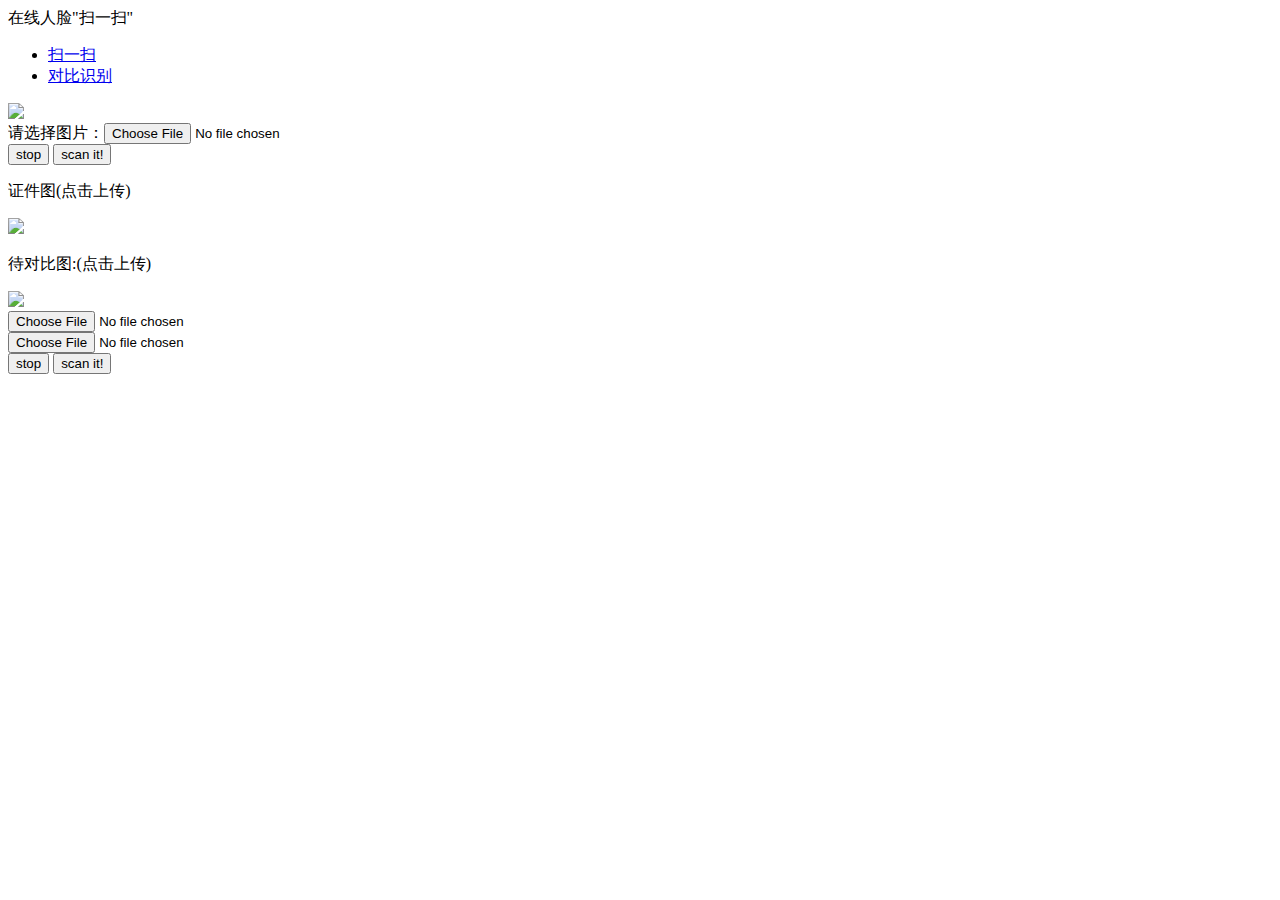
==== sweepFaceOL/src/main/webapp/index.html @ 7f2aeca6 "111" ====
<!DOCTYPE html>
<html>

<head>
    <title>sweep face online</title>
    <!--<link href="/sweepFaceOL/view/css/style.css" rel='stylesheet' type='text/css' />-->
    <!--<meta name="viewport" content="width=device-width, initial-scale=1">-->
    <meta http-equiv="Content-Type" content="text/html; charset=utf-8" />
    <meta http-equiv="X-UA-Compatible" content="IE=edge,chrome=1" />
    <meta name="viewport" content="width=device-width, user-scalable=no, initial-scale=1.0, maximum-scale=1.0, minimal-ui" />
    <meta name="renderer" content="webkit" />
    <meta http-equiv="Cache-Control" content="no-siteapp" />
    <!--jquery-->
    <script src="/sweepFaceOL/view/js/vendor/jquery-3.2.1.min.js"></script>

    <!--jqueryui-->
    <link rel="stylesheet" href="http://apps.bdimg.com/libs/jqueryui/1.10.4/css/jquery-ui.min.css">
    <script src="http://apps.bdimg.com/libs/jquery/1.10.2/jquery.min.js"></script>
    <script src="http://apps.bdimg.com/libs/jqueryui/1.10.4/jquery-ui.min.js"></script>
    <!--fileUpload-->
    <script src="/sweepFaceOL/view/js/lib/ajaxFileUpload.js"></script>
    <!--toast_alert-->
    <link rel="stylesheet" type="text/css" href="/sweepFaceOL/view/plugin/toast_alert/css/toast_alert.css">
    <script src="/sweepFaceOL/view/plugin/toast_alert/js/toast_alert.js"></script>
    <!--scanimg-->
    <link rel="stylesheet" type="text/css" href="/sweepFaceOL/view/plugin/scanimg/css/scanimg.css">
    <script src="/sweepFaceOL/view/plugin/scanimg/js/scanimg.js"></script>
    <!-- previewImgInput-->
    <link rel="stylesheet" type="text/css" href="/sweepFaceOL/view/plugin/imgFileInput/css/imgFileInput.css">
    <script src="/sweepFaceOL/view/plugin/imgFileInput/js/imgFileInput.js"></script>
    <!--css-->
    <link href="/sweepFaceOL/view/css/main.css" rel="stylesheet" type="text/css" />
    <link href="/sweepFaceOL/view/css/saoyisao.css" rel="stylesheet" type="text/css" />
    <link href="/sweepFaceOL/view/css/compare.css" rel="stylesheet" type="text/css" />
    <style type="text/css">
    </style>

</head>

<body>
    <div class="main-panel">
        <div class="ui-widget-header app-title">在线人脸"扫一扫"</div>
        <div id="tabs">
            <ul>
                <li><a href="#tabs-1">扫一扫</a></li>
                <li><a href="#tabs-2">对比识别</a></li>
            </ul>
            <div id="tabs-1">
                <div style="position:relative">
                    <div id="scanimg1" class="scanimg"></div>
                    <img id="previewImg" src="/sweepFaceOL/view/images/nopic.png" />
                </div>

                <div class="file_form">
                    <form  method="post" enctype="multipart/form-data">
                        请选择图片：<input id="myfile" name="myfile" type="file" onchange="showPreview(this,'previewImg')" accept="image/jpg,image/jpeg,image/png"
                        />
                    </form>
                </div>

                <div class="operate1">
                    <button id="stop">stop</button>
                    <button id="test_scan">scan it!</button>
                </div>
                <div class="result_mess1 ui-widget-content" style="overflow:auto;font-size:0.5em">

                </div>

            </div>


            <div id="tabs-2">
                <div style="position:relative">
                    <p>证件图(点击上传)</p>
                    <div id="scanimg2" class="scanimg"></div>
                    <img id="addImg1" class="addImg" src="/sweepFaceOL/view/images/addPic.png" />
                </div>
                <div style="position:relative">
                    <p>待对比图:(点击上传)</p>
                    <div id="scanimg3" class="scanimg"></div>
                    <img id="addImg2" class="addImg" src="/sweepFaceOL/view/images/addPic.png" />
                </div>
                <div id="compare_img1" class="ui-helper-hidden">
                    <form action="uploadServlet.do" method="post" enctype="multipart/form-data">
                        <input type="file" name="上传证件图" onchange="showPreview(this,'addImg1')" accept="image/jpg,image/jpeg,image/png" />
                    </form>
                </div>
                <div id="compare_img2" class="ui-helper-hidden">
                    <form action="uploadServlet.do" method="post" enctype="multipart/form-data">
                        <input type="file" name="上传待对比图" onchange="showPreview(this,'addImg2')" accept="image/jpg,image/jpeg,image/png" />
                    </form>
                </div>

                <div class="operate2">
                    <button id="stop2">stop</button>
                    <button id="test_scan2">scan it!</button>
                </div>
                <div class="result_mess2 ui-widget-content" style="overflow:auto;font-size:0.5em">

                </div>
            </div>
        </div>
    </div>
    <div class="toast">
        <div class="toast_text"></div>
    </div>


</body>
<!--js-->
<script src="/sweepFaceOL/view/js/main.js"></script>
<script src="/sweepFaceOL/view/js/saoyisao.js"></script>
<script src="/sweepFaceOL/view/js/compare.js"></script>
<script src="/sweepFaceOL/view/js/lib/previewImg.js"></script>
<script>
    var $tabs = $("#tabs").tabs({
        heightStyle:"auto"
    });
    // $("button ,input[type='submit']").button();
</script>

</html>
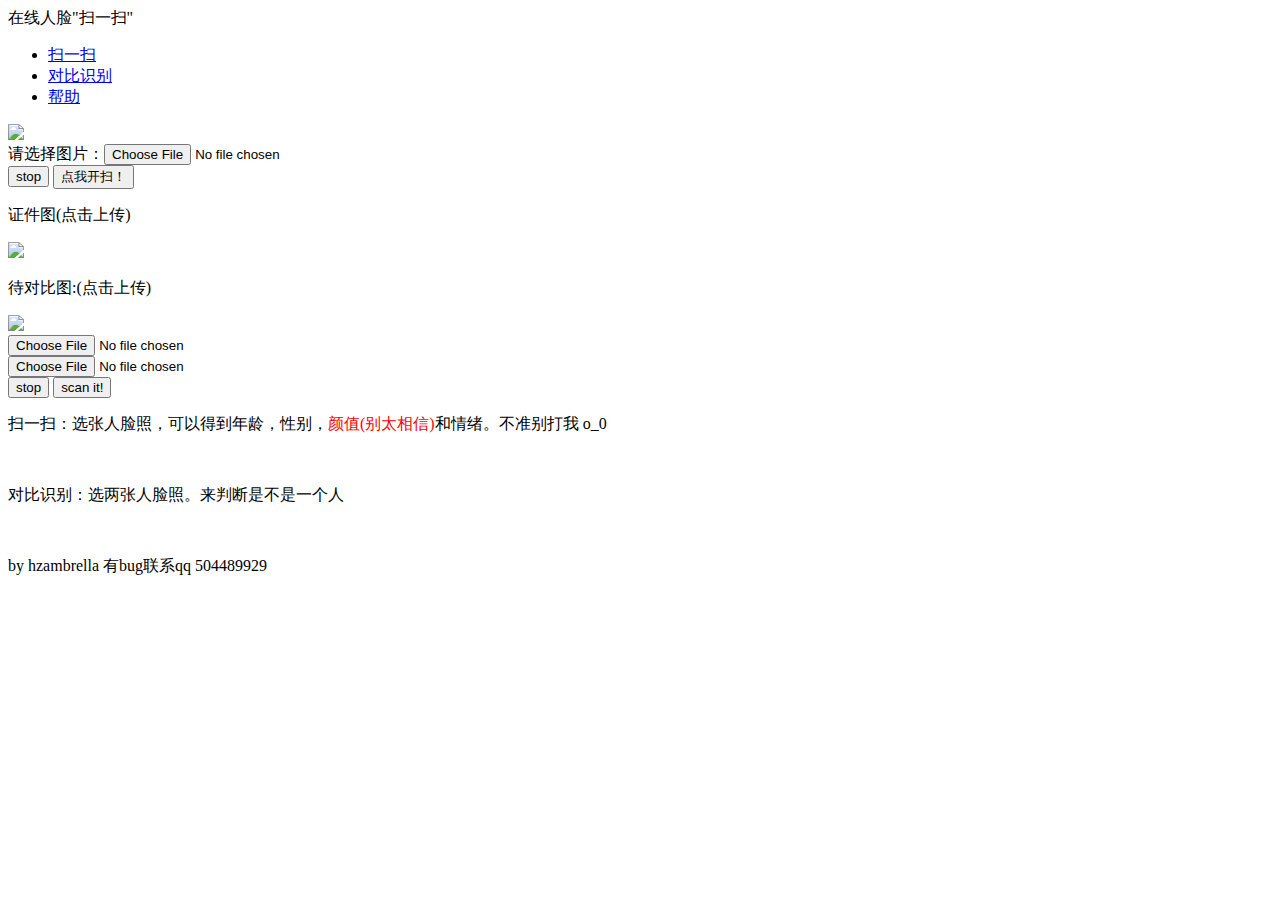
==== commit 6bc7f8c4: "12123123" ====
--- a/sweepFaceOL/src/main/webapp/index.html
+++ b/sweepFaceOL/src/main/webapp/index.html
@@ -7,6 +7,12 @@
     <!--<meta name="viewport" content="width=device-width, initial-scale=1">-->
     <meta http-equiv="Content-Type" content="text/html; charset=utf-8" />
     <meta http-equiv="X-UA-Compatible" content="IE=edge,chrome=1" />
+
+    <!--不缓存-->
+    <meta http-equiv="pragma" content="no-cache">
+    <meta http-equiv="cache-control" content="no-cache">
+    <meta http-equiv="expires" content="0">
+
     <meta name="viewport" content="width=device-width, user-scalable=no, initial-scale=1.0, maximum-scale=1.0, minimal-ui" />
     <meta name="renderer" content="webkit" />
     <meta http-equiv="Cache-Control" content="no-siteapp" />
@@ -44,7 +50,9 @@
             <ul>
                 <li><a href="#tabs-1">扫一扫</a></li>
                 <li><a href="#tabs-2">对比识别</a></li>
+                <li><a href="#tabs-3">帮助</a></li>
             </ul>
+
             <div id="tabs-1">
                 <div style="position:relative">
                     <div id="scanimg1" class="scanimg"></div>
@@ -52,7 +60,7 @@
                 </div>
 
                 <div class="file_form">
-                    <form  method="post" enctype="multipart/form-data">
+                    <form method="post" enctype="multipart/form-data">
                         请选择图片：<input id="myfile" name="myfile" type="file" onchange="showPreview(this,'previewImg')" accept="image/jpg,image/jpeg,image/png"
                         />
                     </form>
@@ -60,14 +68,12 @@
 
                 <div class="operate1">
                     <button id="stop">stop</button>
-                    <button id="test_scan">scan it!</button>
+                    <button id="test_scan">点我开扫！</button>
                 </div>
-                <div class="result_mess1 ui-widget-content" style="overflow:auto;font-size:0.5em">
+                <div id="result1" class="result_mess1 ui-widget-content" style="overflow:auto">
 
                 </div>
-
             </div>
-
 
             <div id="tabs-2">
                 <div style="position:relative">
@@ -81,13 +87,15 @@
                     <img id="addImg2" class="addImg" src="/sweepFaceOL/view/images/addPic.png" />
                 </div>
                 <div id="compare_img1" class="ui-helper-hidden">
-                    <form action="uploadServlet.do" method="post" enctype="multipart/form-data">
-                        <input type="file" name="上传证件图" onchange="showPreview(this,'addImg1')" accept="image/jpg,image/jpeg,image/png" />
+                    <form method="post" enctype="multipart/form-data">
+                        <input id="compare_file1" type="file" name="上传证件图" onchange="showPreview(this,'addImg1')" accept="image/jpg,image/jpeg,image/png"
+                        />
                     </form>
                 </div>
                 <div id="compare_img2" class="ui-helper-hidden">
-                    <form action="uploadServlet.do" method="post" enctype="multipart/form-data">
-                        <input type="file" name="上传待对比图" onchange="showPreview(this,'addImg2')" accept="image/jpg,image/jpeg,image/png" />
+                    <form method="post" enctype="multipart/form-data">
+                        <input id="compare_file2" type="file" name="上传待对比图" onchange="showPreview(this,'addImg2')" accept="image/jpg,image/jpeg,image/png"
+                        />
                     </form>
                 </div>
 
@@ -95,9 +103,17 @@
                     <button id="stop2">stop</button>
                     <button id="test_scan2">scan it!</button>
                 </div>
-                <div class="result_mess2 ui-widget-content" style="overflow:auto;font-size:0.5em">
+                <div id="result2" class="result_mess2 ui-widget-content" style="overflow:auto;font-size:0.5em">
 
                 </div>
+            </div>
+
+            <div id="tabs-3">
+                <p>扫一扫：选张人脸照，可以得到年龄，性别，<span style="color:red">颜值(别太相信)</span>和情绪。不准别打我 o_0 </p>
+                 <br/>
+                <p>对比识别：选两张人脸照。来判断是不是一个人 </p>
+                <br/>
+                <p>by hzambrella 有bug联系qq 504489929</p>
             </div>
         </div>
     </div>
@@ -114,7 +130,7 @@
 <script src="/sweepFaceOL/view/js/lib/previewImg.js"></script>
 <script>
     var $tabs = $("#tabs").tabs({
-        heightStyle:"auto"
+        heightStyle: "auto"
     });
     // $("button ,input[type='submit']").button();
 </script>
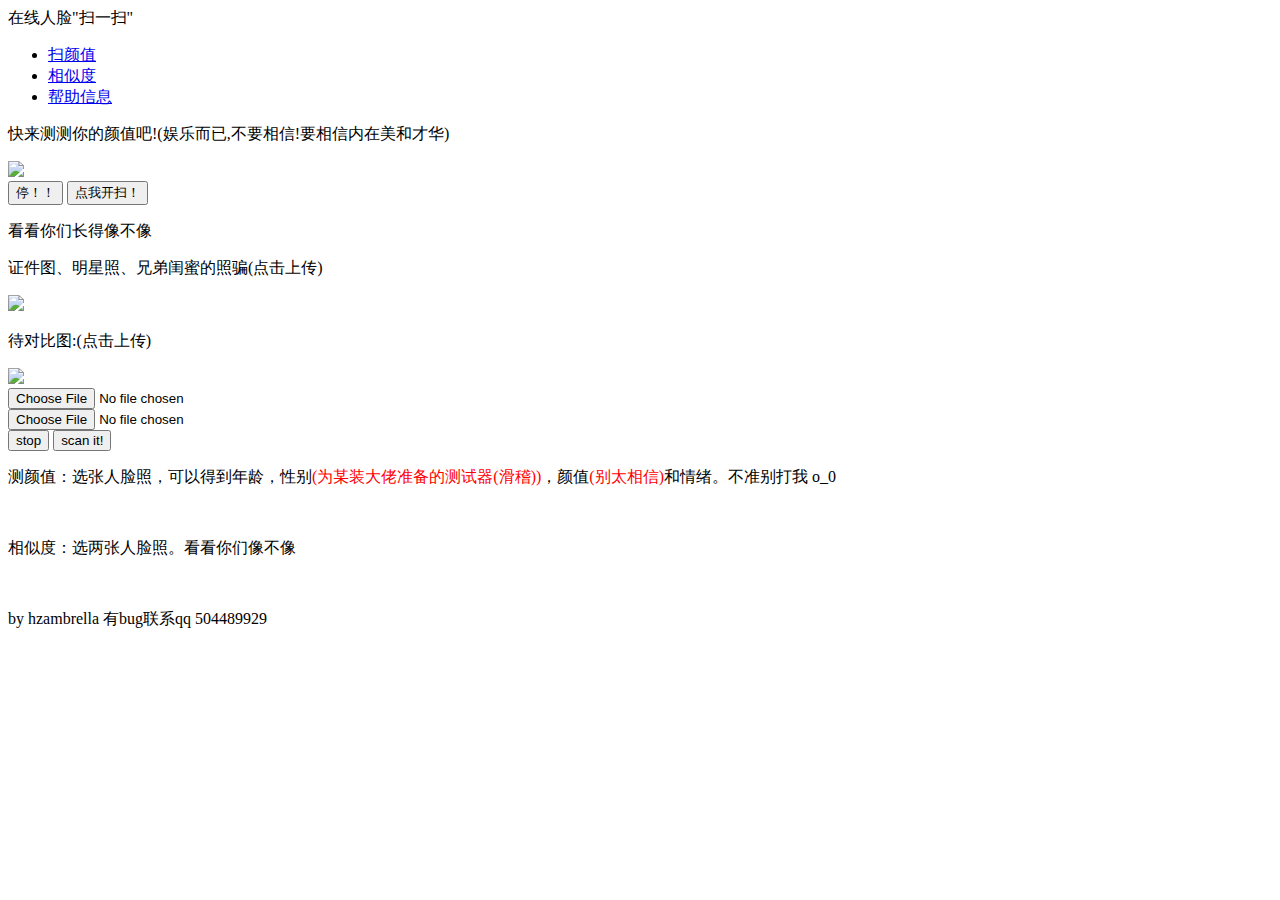
==== commit 8ef5a82f: "fix some problem" ====
--- a/sweepFaceOL/src/main/webapp/index.html
+++ b/sweepFaceOL/src/main/webapp/index.html
@@ -2,7 +2,7 @@
 <html>
 
 <head>
-    <title>sweep face online</title>
+    <title>在线测颜值,测相似度</title>
     <!--<link href="/sweepFaceOL/view/css/style.css" rel='stylesheet' type='text/css' />-->
     <!--<meta name="viewport" content="width=device-width, initial-scale=1">-->
     <meta http-equiv="Content-Type" content="text/html; charset=utf-8" />
@@ -46,20 +46,21 @@
 <body>
     <div class="main-panel">
         <div class="ui-widget-header app-title">在线人脸"扫一扫"</div>
-        <div id="tabs">
+        <div id="tabs" class="tabs">
             <ul>
-                <li><a href="#tabs-1">扫一扫</a></li>
-                <li><a href="#tabs-2">对比识别</a></li>
-                <li><a href="#tabs-3">帮助</a></li>
+                <li><a href="#tabs-1">扫颜值</a></li>
+                <li><a href="#tabs-2">相似度</a></li>
+                <li><a href="#tabs-3">帮助信息</a></li>
             </ul>
 
             <div id="tabs-1">
+                <p>快来测测你的颜值吧!(娱乐而已,不要相信!要相信内在美和才华)</p>
                 <div style="position:relative">
                     <div id="scanimg1" class="scanimg"></div>
                     <img id="previewImg" src="/sweepFaceOL/view/images/nopic.png" />
                 </div>
 
-                <div class="file_form">
+                <div class="file_form" style="display:none">
                     <form method="post" enctype="multipart/form-data">
                         请选择图片：<input id="myfile" name="myfile" type="file" onchange="showPreview(this,'previewImg')" accept="image/jpg,image/jpeg,image/png"
                         />
@@ -67,7 +68,7 @@
                 </div>
 
                 <div class="operate1">
-                    <button id="stop">stop</button>
+                    <button id="stop">停！！</button>
                     <button id="test_scan">点我开扫！</button>
                 </div>
                 <div id="result1" class="result_mess1 ui-widget-content" style="overflow:auto">
@@ -76,15 +77,16 @@
             </div>
 
             <div id="tabs-2">
+                <p>看看你们长得像不像</p>
                 <div style="position:relative">
-                    <p>证件图(点击上传)</p>
+                    <p>证件图、明星照、兄弟闺蜜的照骗(点击上传)</p>
                     <div id="scanimg2" class="scanimg"></div>
                     <img id="addImg1" class="addImg" src="/sweepFaceOL/view/images/addPic.png" />
                 </div>
                 <div style="position:relative">
                     <p>待对比图:(点击上传)</p>
                     <div id="scanimg3" class="scanimg"></div>
-                    <img id="addImg2" class="addImg" src="/sweepFaceOL/view/images/addPic.png" />
+                    <img id="addImg2" class="addImg" src="/sweepFaceOL/view/images/addPic2.png" />
                 </div>
                 <div id="compare_img1" class="ui-helper-hidden">
                     <form method="post" enctype="multipart/form-data">
@@ -103,15 +105,15 @@
                     <button id="stop2">stop</button>
                     <button id="test_scan2">scan it!</button>
                 </div>
-                <div id="result2" class="result_mess2 ui-widget-content" style="overflow:auto;font-size:0.5em">
+                <div id="result2" class="result_mess2 ui-widget-content">
 
                 </div>
             </div>
 
             <div id="tabs-3">
-                <p>扫一扫：选张人脸照，可以得到年龄，性别，<span style="color:red">颜值(别太相信)</span>和情绪。不准别打我 o_0 </p>
+                <p>测颜值：选张人脸照，可以得到年龄，性别<span style="color:red">(为某装大佬准备的测试器(滑稽))</span>，颜值<span style="color:red">(别太相信)</span>和情绪。不准别打我 o_0 </p>
                  <br/>
-                <p>对比识别：选两张人脸照。来判断是不是一个人 </p>
+                <p>相似度：选两张人脸照。看看你们像不像 </p>
                 <br/>
                 <p>by hzambrella 有bug联系qq 504489929</p>
             </div>
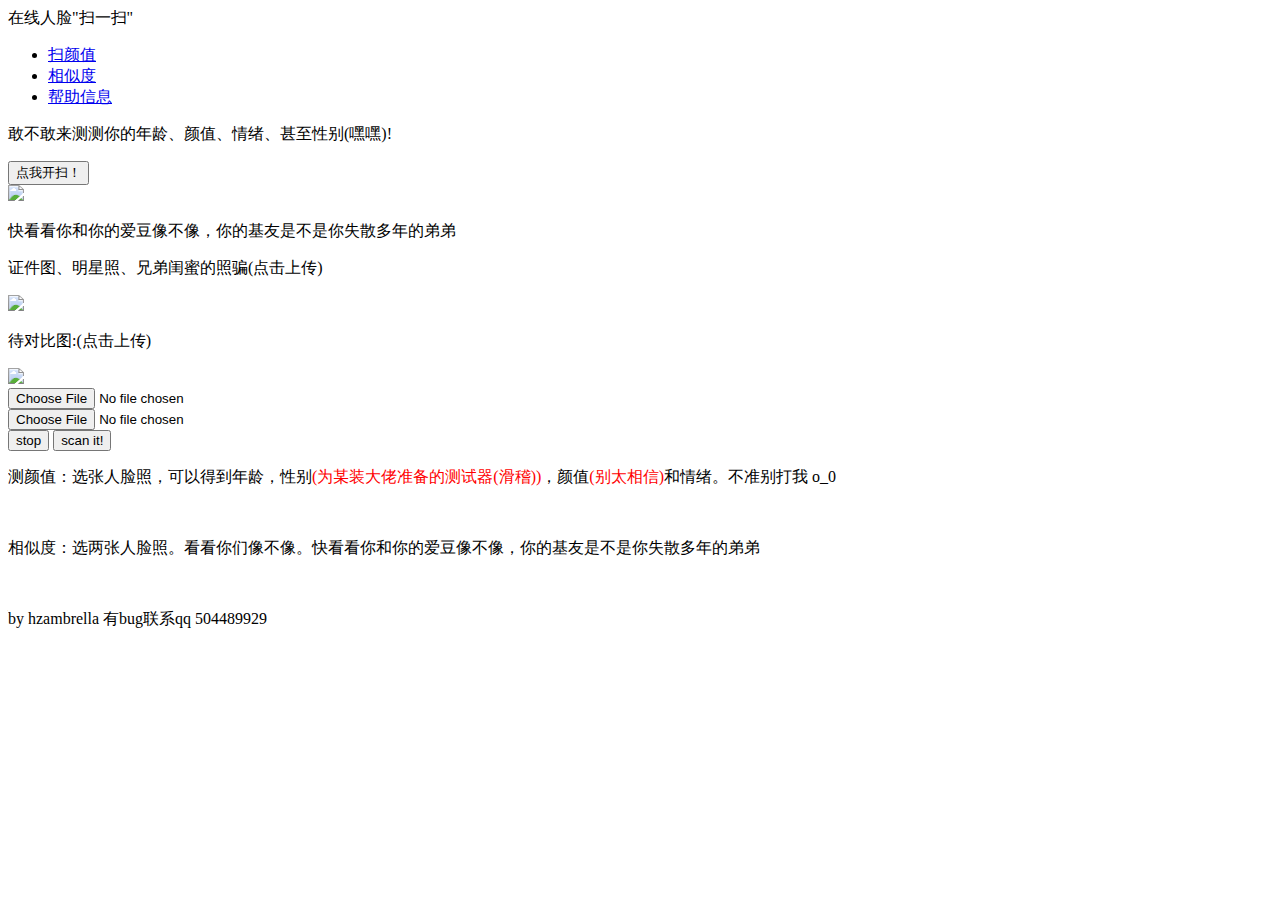
==== commit d13e61d1: "123" ====
--- a/sweepFaceOL/src/main/webapp/index.html
+++ b/sweepFaceOL/src/main/webapp/index.html
@@ -54,10 +54,19 @@
             </ul>
 
             <div id="tabs-1">
-                <p>快来测测你的颜值吧!(娱乐而已,不要相信!要相信内在美和才华)</p>
+                <p>敢不敢来测测你的年龄、颜值、情绪、甚至性别(嘿嘿)!</p>
+                <div class="operate1">
+                    <!--<button id="stop">停！！</button>-->
+                    <button id="test_scan">点我开扫！</button>
+                </div>
+
                 <div style="position:relative">
                     <div id="scanimg1" class="scanimg"></div>
                     <img id="previewImg" src="/sweepFaceOL/view/images/nopic.png" />
+                </div>
+
+                <div id="result1" class="result_mess1 ui-widget-content" style="overflow:auto">
+
                 </div>
 
                 <div class="file_form" style="display:none">
@@ -67,17 +76,10 @@
                     </form>
                 </div>
 
-                <div class="operate1">
-                    <button id="stop">停！！</button>
-                    <button id="test_scan">点我开扫！</button>
-                </div>
-                <div id="result1" class="result_mess1 ui-widget-content" style="overflow:auto">
-
-                </div>
             </div>
 
             <div id="tabs-2">
-                <p>看看你们长得像不像</p>
+                <p>快看看你和你的爱豆像不像，你的基友是不是你失散多年的弟弟</p>
                 <div style="position:relative">
                     <p>证件图、明星照、兄弟闺蜜的照骗(点击上传)</p>
                     <div id="scanimg2" class="scanimg"></div>
@@ -113,7 +115,7 @@
             <div id="tabs-3">
                 <p>测颜值：选张人脸照，可以得到年龄，性别<span style="color:red">(为某装大佬准备的测试器(滑稽))</span>，颜值<span style="color:red">(别太相信)</span>和情绪。不准别打我 o_0 </p>
                  <br/>
-                <p>相似度：选两张人脸照。看看你们像不像 </p>
+                <p>相似度：选两张人脸照。看看你们像不像。快看看你和你的爱豆像不像，你的基友是不是你失散多年的弟弟 </p>
                 <br/>
                 <p>by hzambrella 有bug联系qq 504489929</p>
             </div>
